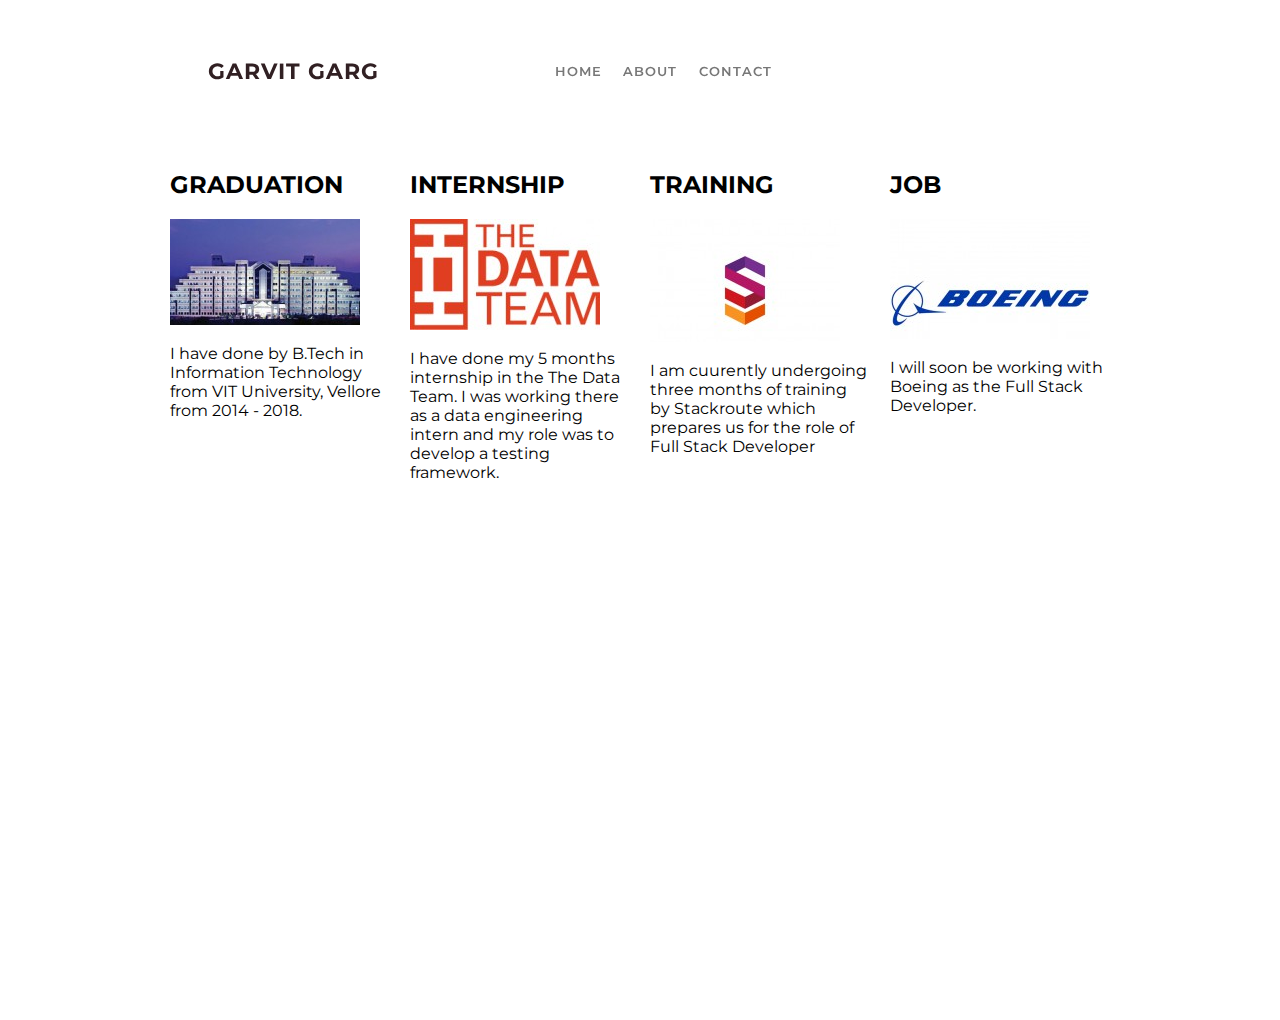
==== html/about.html @ e84a3d9b "initial commit" ====
<!doctype html>
<html>
    <head>
        <meta charset="utf-8">
        <meta http-equiv="X-UA-Compatible" content="IE=edge,chrome=1">
        <!-- Title of the webpage is set as ABOUT - Garvit Garg -->
        <title>ABOUT - Garvit Garg</title>
        <!-- Reset css used to reset all the default value -->
        <link rel="stylesheet" type="text/css" href="reset.css">
        <!-- Refering to css file -->
        <link rel="stylesheet" href="../css/style.css">
        <!-- It is a link to google link to Montserrat font -->
        <link href="https://fonts.googleapis.com/css?family=Montserrat" rel="stylesheet">
        <!-- css file to implement Grids -->
        <link rel="stylesheet" type="text/css" href="../css/960_12_col.css">
    </head>
    <body>
      <header>
            <label>
                <!-- webpage title points to the home page of the website -->
                <a href="/">Garvit Garg</a>
            </label>   
        </header>
        <!-- Navigation of the webpage -->
        <nav>
            <ul>
                <li>
                    <a href="/">Home</a>
                </li>
                <li>
                    <a href="about.html">About</a>
                </li>
                <li>
                    <a href="contact.html">Contact</a>
                </li>
            </ul>
        </nav>
        <div class="wrap container_12">
            <!-- Grid of size 12 is used. -There are 4 grids each take space of 3 grids -->
            <div class="main grid_12 clearfix">
                <!-- Thsi section provide information about the Graduation -->
                <section class="grid_3 alpha">
                    <h2>GRADUATION</h2>
                    <h3 id="vit">VIT Image</h3>
                    <p>I have done by B.Tech in Information Technology from VIT University, Vellore from 2014 - 2018.</p>
                </section>
                <!-- Tis section provide information about the Internship -->
                <section class="grid_3">
                    <h2>INTERNSHIP</h2>
                    <h3 id="tdt">TDT Image</h3>
                    <p>I have done my 5 months internship in the The Data Team. I was working there as a data engineering intern and my role was to develop a testing framework.</p>
                </section>
                <!-- This section provide the information about the Training -->
                <section class="grid_3">
                    <h2>TRAINING</h2>
                    <h3 id="stackroute">Stackroute Image</h3>
                    <p>I am cuurently undergoing three months of training by Stackroute which prepares us for the role of Full Stack Developer</p>
                </section>
                <!-- This section provide the information about the Job -->
                <section class="grid_3 omega">
                    <h2>JOB</h2>
                    <h3 id="boeing">Boeing Image</h3>
                    <p>I will soon be working with Boeing as the Full Stack Developer.</p>
                </section>
            </div>
        </div>
    </body>
</html>
---- css/style.css ----
body {
	font-family: 'Montserrat', sans-serif;
}
body, html {
    height: 100%;
}
header, nav {
    position: fixed; /* Set the navbar to fixed position */
    top: 0; /* Position the navbar at the top of the page */
	}

/* The hero image */
.hero-image {
    /* The image used */
    background-image: url("../img/background1.png");
    height: 60%;
    background-position: center;
    background-repeat: no-repeat;
    background-size: cover;
    position: relative;
    margin-top: 120px;
}
/* Place text in the middle of the image */
.hero-text {
    text-align: center;
    position: absolute;
    top: 50%;
    left: 50%;
    transform: translate(-50%, -50%);
    color: white;
}
header {
	font-size: 22px;
	letter-spacing: 0.0434783em;
    font-weight: 800;
    text-transform: uppercase;
    letter-spacing: 0.956px;
   	font-weight: bold;
    float: left;
    margin-left: 200px;
    margin-top: 58px;
}
header a {
	text-decoration: none;
	color: #312023;
}
header a:hover {
	color: #777;
}
nav {
	width: 1200px;
	height: 120px;
	
}
nav li {
	display: inline;
	float: left;
	font-size: 13px;
	font-weight: 600;
	height: 15px;
	letter-spacing: 1px;
	padding: 6.5px;
	text-transform: uppercase;
	text-align: center;
	padding-right: 15px;
	position: relative;
	top: 40px;
	left: 500px;
}
nav li a {
	text-decoration: none;
	color: #777;
}
nav li a:hover {
	color: black;
}
main {
	width: 540px;
	margin: 50px;
	padding: 50px 0 0 80px;
}
main img {
	height: 200px;
	width: 180px;
	float: left;
	margin-left: 20px;
	margin-right: 25px;
}
.body {
	color: #121212;
	font-weight: bold;
}
.body h1 {
	letter-spacing: 1px;
	text-align: center;
	margin-top: -3px;
}
.body p {
	line-height: 19.2px;
	font-size: 12px;
	 letter-spacing: 0.5px;
}
footer {
	width: 1120px;
	height: 50px;
	background: #e3e3e3;
	position:fixed;
    bottom:0;
}
footer ul {
	margin-left: 107px;
}
footer li {
	margin: 20px 2px 30px 1px;
	padding-right: 10px;
}
footer a {
	text-decoration: none;
	color: #777;
}
footer a:hover {
	color: black;
}
footer li {
	display: inline;
}
.container_12{
	margin-top: 120px;
}
.main {
	margin: 30px 0;
}
.form_body { 
	margin-top: 160px;
}
#vit {
	background: url(../img/vit.jpg);
	text-indent: -9999px;
	width: 190px;
	height: 106px;
}
#tdt {
	background: url(../img/tdt.jpg);
	text-indent: -9999px;
	width: 190px;
	height: 111px;
}
#stackroute {
	background: url(../img/stackroute.jpg);
	text-indent: -9999px;
	width: 190px;
	height: 123px;
}
#boeing {
	background: url(../img/boeing.jpg);
	text-indent: -9999px;
	width: 200px;
	height: 120px;
}
.form_body h2 {
	margin-left: 60px;
}
form li {
	list-style: none;
	margin-left: 20px;
}
.form_body label {
	display: block;
	padding: 4px;
	margin-top: 15px;
}
textarea {
	width: 346.5px;
	height: 80px;
}
form input {
	width: 147.84px;
	padding: 12px;
}
#email {
	width: 326.5px;
	margin-bottom: 4px;
	margin-top: 6px;
}
#firstname {
	margin-top: -1px;
} 
#lastname {
	margin-top: -27px;
	margin-left: 177px;
}
#lname {
	margin-left: 1px;
}
---- css/960_12_col.css ----
/*
  960 Grid System ~ Core CSS.
  Learn more ~ http://960.gs/

  Licensed under GPL and MIT.
*/

/*
  Forces backgrounds to span full width,
  even if there is horizontal scrolling.
  Increase this if your layout is wider.

  Note: IE6 works fine without this fix.
*/

body {
  min-width: 960px;
}

/* `Container
----------------------------------------------------------------------------------------------------*/

.container_12 {
  margin-left: auto;
  margin-right: auto;
  width: 960px;
}

/* `Grid >> Global
----------------------------------------------------------------------------------------------------*/

.grid_1,
.grid_2,
.grid_3,
.grid_4,
.grid_5,
.grid_6,
.grid_7,
.grid_8,
.grid_9,
.grid_10,
.grid_11,
.grid_12 {
  display: inline;
  float: left;
  margin-left: 10px;
  margin-right: 10px;
}

.push_1, .pull_1,
.push_2, .pull_2,
.push_3, .pull_3,
.push_4, .pull_4,
.push_5, .pull_5,
.push_6, .pull_6,
.push_7, .pull_7,
.push_8, .pull_8,
.push_9, .pull_9,
.push_10, .pull_10,
.push_11, .pull_11 {
  position: relative;
}

/* `Grid >> Children (Alpha ~ First, Omega ~ Last)
----------------------------------------------------------------------------------------------------*/

.alpha {
  margin-left: 0;
}

.omega {
  margin-right: 0;
}

/* `Grid >> 12 Columns
----------------------------------------------------------------------------------------------------*/

.container_12 .grid_1 {
  width: 60px;
}

.container_12 .grid_2 {
  width: 140px;
}

.container_12 .grid_3 {
  width: 220px;
}

.container_12 .grid_4 {
  width: 300px;
}

.container_12 .grid_5 {
  width: 380px;
}

.container_12 .grid_6 {
  width: 460px;
}

.container_12 .grid_7 {
  width: 540px;
}

.container_12 .grid_8 {
  width: 620px;
}

.container_12 .grid_9 {
  width: 700px;
}

.container_12 .grid_10 {
  width: 780px;
}

.container_12 .grid_11 {
  width: 860px;
}

.container_12 .grid_12 {
  width: 940px;
}

/* `Prefix Extra Space >> 12 Columns
----------------------------------------------------------------------------------------------------*/

.container_12 .prefix_1 {
  padding-left: 80px;
}

.container_12 .prefix_2 {
  padding-left: 160px;
}

.container_12 .prefix_3 {
  padding-left: 240px;
}

.container_12 .prefix_4 {
  padding-left: 320px;
}

.container_12 .prefix_5 {
  padding-left: 400px;
}

.container_12 .prefix_6 {
  padding-left: 480px;
}

.container_12 .prefix_7 {
  padding-left: 560px;
}

.container_12 .prefix_8 {
  padding-left: 640px;
}

.container_12 .prefix_9 {
  padding-left: 720px;
}

.container_12 .prefix_10 {
  padding-left: 800px;
}

.container_12 .prefix_11 {
  padding-left: 880px;
}

/* `Suffix Extra Space >> 12 Columns
----------------------------------------------------------------------------------------------------*/

.container_12 .suffix_1 {
  padding-right: 80px;
}

.container_12 .suffix_2 {
  padding-right: 160px;
}

.container_12 .suffix_3 {
  padding-right: 240px;
}

.container_12 .suffix_4 {
  padding-right: 320px;
}

.container_12 .suffix_5 {
  padding-right: 400px;
}

.container_12 .suffix_6 {
  padding-right: 480px;
}

.container_12 .suffix_7 {
  padding-right: 560px;
}

.container_12 .suffix_8 {
  padding-right: 640px;
}

.container_12 .suffix_9 {
  padding-right: 720px;
}

.container_12 .suffix_10 {
  padding-right: 800px;
}

.container_12 .suffix_11 {
  padding-right: 880px;
}

/* `Push Space >> 12 Columns
----------------------------------------------------------------------------------------------------*/

.container_12 .push_1 {
  left: 80px;
}

.container_12 .push_2 {
  left: 160px;
}

.container_12 .push_3 {
  left: 240px;
}

.container_12 .push_4 {
  left: 320px;
}

.container_12 .push_5 {
  left: 400px;
}

.container_12 .push_6 {
  left: 480px;
}

.container_12 .push_7 {
  left: 560px;
}

.container_12 .push_8 {
  left: 640px;
}

.container_12 .push_9 {
  left: 720px;
}

.container_12 .push_10 {
  left: 800px;
}

.container_12 .push_11 {
  left: 880px;
}

/* `Pull Space >> 12 Columns
----------------------------------------------------------------------------------------------------*/

.container_12 .pull_1 {
  left: -80px;
}

.container_12 .pull_2 {
  left: -160px;
}

.container_12 .pull_3 {
  left: -240px;
}

.container_12 .pull_4 {
  left: -320px;
}

.container_12 .pull_5 {
  left: -400px;
}

.container_12 .pull_6 {
  left: -480px;
}

.container_12 .pull_7 {
  left: -560px;
}

.container_12 .pull_8 {
  left: -640px;
}

.container_12 .pull_9 {
  left: -720px;
}

.container_12 .pull_10 {
  left: -800px;
}

.container_12 .pull_11 {
  left: -880px;
}

/* `Clear Floated Elements
----------------------------------------------------------------------------------------------------*/

/* http://sonspring.com/journal/clearing-floats */

.clear {
  clear: both;
  display: block;
  overflow: hidden;
  visibility: hidden;
  width: 0;
  height: 0;
}

/* http://www.yuiblog.com/blog/2010/09/27/clearfix-reloaded-overflowhidden-demystified */

.clearfix:before,
.clearfix:after,
.container_12:before,
.container_12:after {
  content: '.';
  display: block;
  overflow: hidden;
  visibility: hidden;
  font-size: 0;
  line-height: 0;
  width: 0;
  height: 0;
}

.clearfix:after,
.container_12:after {
  clear: both;
}

/*
  The following zoom:1 rule is specifically for IE6 + IE7.
  Move to separate stylesheet if invalid CSS is a problem.
*/

.clearfix,
.container_12 {
  zoom: 1;
}
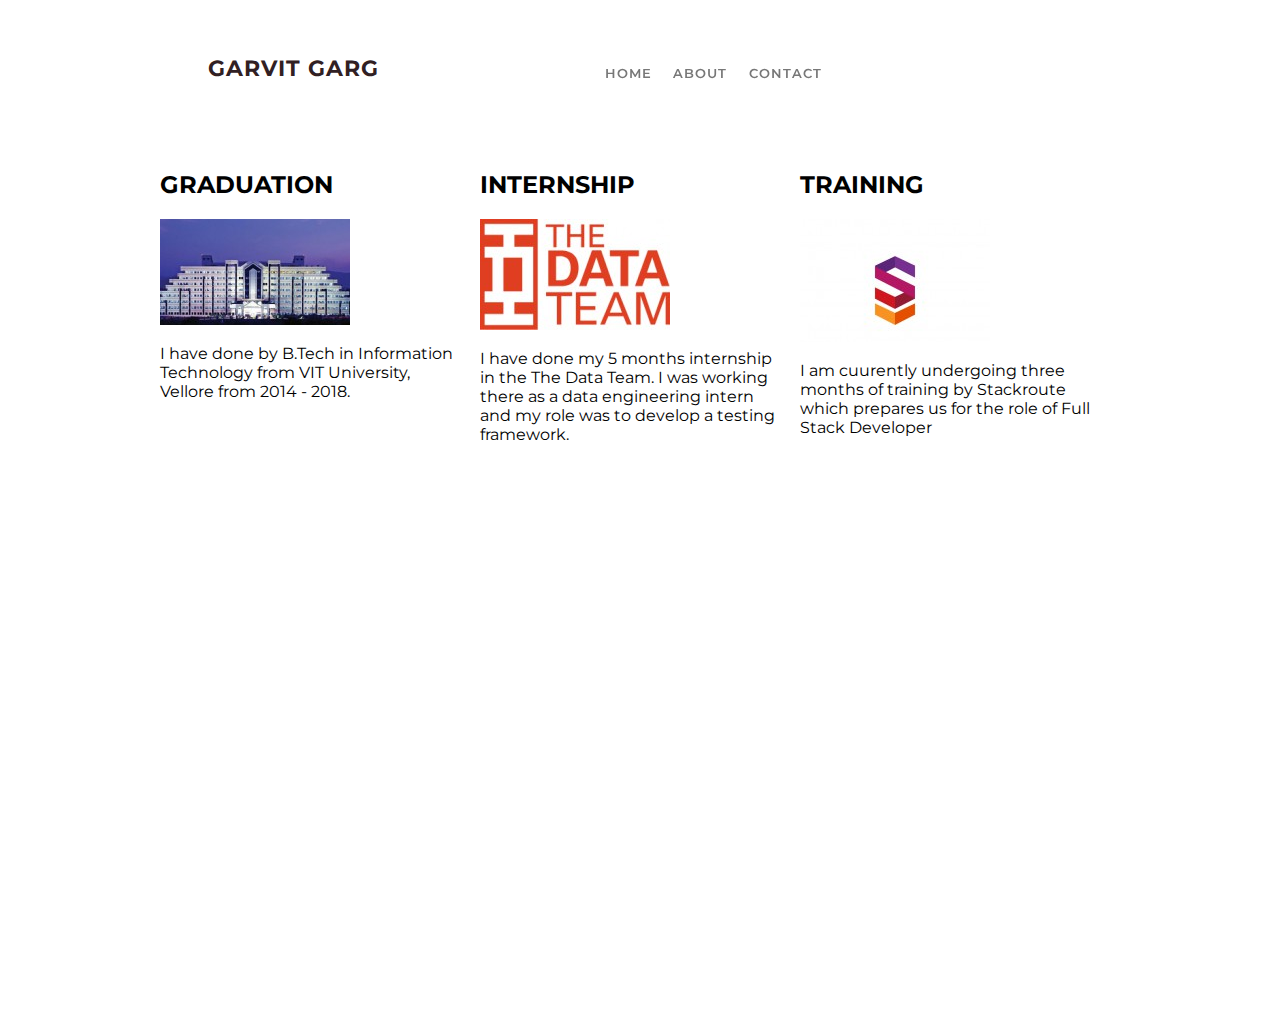
==== commit dba26fd7: "Unnecessary Files removed and header of the webpage fixed." ====
--- a/html/about.html
+++ b/html/about.html
@@ -1,8 +1,7 @@
 <!doctype html>
-<html>
+<html class="no-js" lang="">
     <head>
         <meta charset="utf-8">
-        <meta http-equiv="X-UA-Compatible" content="IE=edge,chrome=1">
         <!-- Title of the webpage is set as ABOUT - Garvit Garg -->
         <title>ABOUT - Garvit Garg</title>
         <!-- Reset css used to reset all the default value -->
@@ -15,11 +14,11 @@
         <link rel="stylesheet" type="text/css" href="../css/960_12_col.css">
     </head>
     <body>
-      <header>
+        <header>
             <label>
                 <!-- webpage title points to the home page of the website -->
-                <a href="/">Garvit Garg</a>
-            </label>   
+                <a href="/">Garvit Garg</a>  
+            </label>
         </header>
         <!-- Navigation of the webpage -->
         <nav>
@@ -37,30 +36,24 @@
         </nav>
         <div class="wrap container_12">
             <!-- Grid of size 12 is used. -There are 4 grids each take space of 3 grids -->
-            <div class="main grid_12 clearfix">
+            <div class="main clearfix">
                 <!-- Thsi section provide information about the Graduation -->
-                <section class="grid_3 alpha">
+                <section class="grid_4 alpha">
                     <h2>GRADUATION</h2>
                     <h3 id="vit">VIT Image</h3>
                     <p>I have done by B.Tech in Information Technology from VIT University, Vellore from 2014 - 2018.</p>
                 </section>
                 <!-- Tis section provide information about the Internship -->
-                <section class="grid_3">
+                <section class="grid_4">
                     <h2>INTERNSHIP</h2>
                     <h3 id="tdt">TDT Image</h3>
                     <p>I have done my 5 months internship in the The Data Team. I was working there as a data engineering intern and my role was to develop a testing framework.</p>
                 </section>
                 <!-- This section provide the information about the Training -->
-                <section class="grid_3">
+                <section class="grid_4" omega>
                     <h2>TRAINING</h2>
                     <h3 id="stackroute">Stackroute Image</h3>
                     <p>I am cuurently undergoing three months of training by Stackroute which prepares us for the role of Full Stack Developer</p>
-                </section>
-                <!-- This section provide the information about the Job -->
-                <section class="grid_3 omega">
-                    <h2>JOB</h2>
-                    <h3 id="boeing">Boeing Image</h3>
-                    <p>I will soon be working with Boeing as the Full Stack Developer.</p>
                 </section>
             </div>
         </div>
--- a/css/style.css
+++ b/css/style.css
@@ -5,22 +5,19 @@
     height: 100%;
 }
 header, nav {
-    position: fixed; /* Set the navbar to fixed position */
-    top: 0; /* Position the navbar at the top of the page */
+    position: fixed;
+    top: 0;
+    background: white;
+    width: 1200px;
 	}
-
-/* The hero image */
 .hero-image {
-    /* The image used */
     background-image: url("../img/background1.png");
     height: 60%;
     background-position: center;
     background-repeat: no-repeat;
     background-size: cover;
-    position: relative;
     margin-top: 120px;
 }
-/* Place text in the middle of the image */
 .hero-text {
     text-align: center;
     position: absolute;
@@ -37,8 +34,15 @@
     letter-spacing: 0.956px;
    	font-weight: bold;
     float: left;
-    margin-left: 200px;
-    margin-top: 58px;
+    color: black;
+   	padding-bottom: 60px;
+   	padding-right: 100px;
+   	margin-right: 100px;
+   	padding-top: 55px;
+}
+header label {
+	margin-left: 200px;
+	padding-top: 100px;
 }
 header a {
 	text-decoration: none;
@@ -48,9 +52,9 @@
 	color: #777;
 }
 nav {
-	width: 1200px;
-	height: 120px;
-	
+	height: 0px;
+	top: 80px;
+	padding: 20px 50px;
 }
 nav li {
 	display: inline;
@@ -64,7 +68,7 @@
 	text-align: center;
 	padding-right: 15px;
 	position: relative;
-	top: 40px;
+	top: -58px;
 	left: 500px;
 }
 nav li a {
@@ -77,7 +81,7 @@
 main {
 	width: 540px;
 	margin: 50px;
-	padding: 50px 0 0 80px;
+	padding: 50px 0 30px 80px;
 }
 main img {
 	height: 200px;
@@ -86,40 +90,33 @@
 	margin-left: 20px;
 	margin-right: 25px;
 }
-.body {
+main section {
 	color: #121212;
 	font-weight: bold;
 }
-.body h1 {
+main section h1 {
 	letter-spacing: 1px;
 	text-align: center;
 	margin-top: -3px;
 }
-.body p {
+main section p {
 	line-height: 19.2px;
 	font-size: 12px;
-	 letter-spacing: 0.5px;
+	letter-spacing: 0.5px;
 }
 footer {
-	width: 1120px;
-	height: 50px;
+	width: 100%;
+	height: 80px;
 	background: #e3e3e3;
-	position:fixed;
     bottom:0;
 }
 footer ul {
+	padding-top: 10px;
 	margin-left: 107px;
 }
 footer li {
-	margin: 20px 2px 30px 1px;
-	padding-right: 10px;
-}
-footer a {
-	text-decoration: none;
-	color: #777;
-}
-footer a:hover {
-	color: black;
+	margin: 20px 20px 30px 1px;
+	padding: 10px;
 }
 footer li {
 	display: inline;
